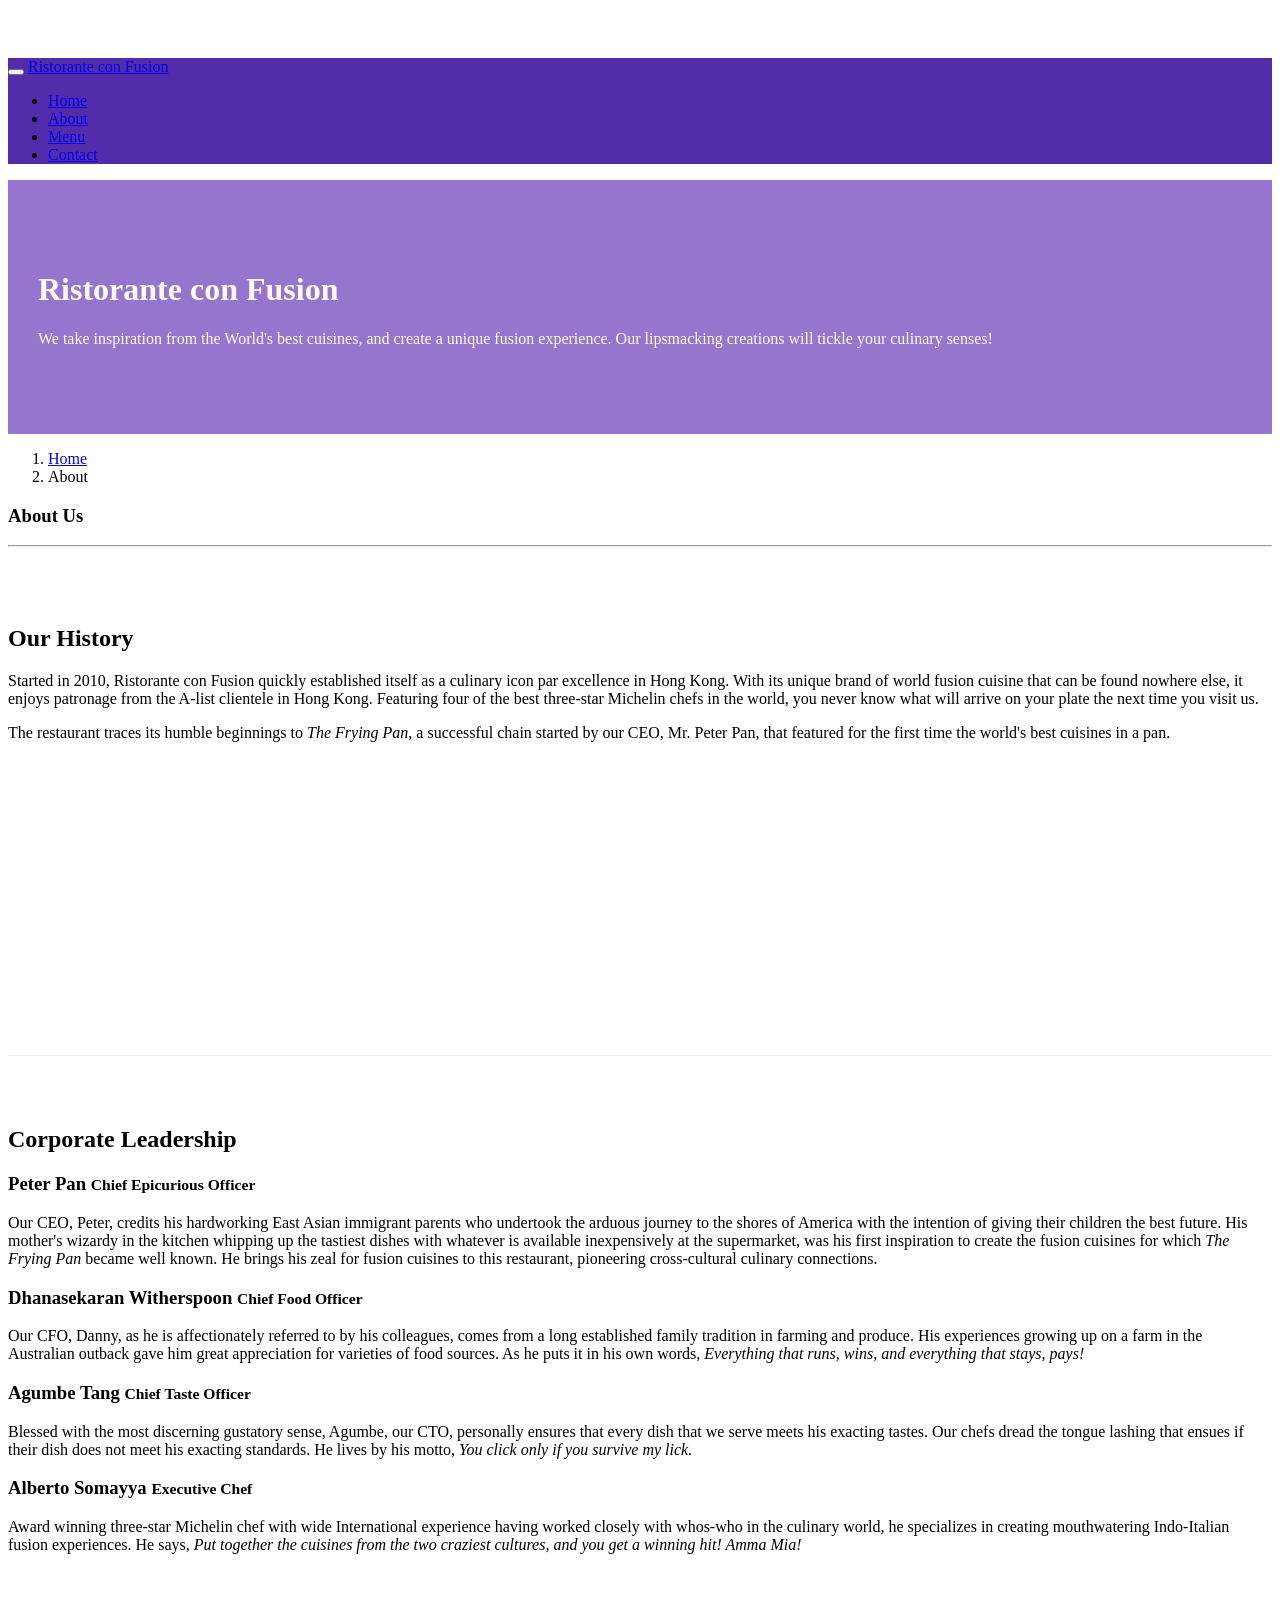
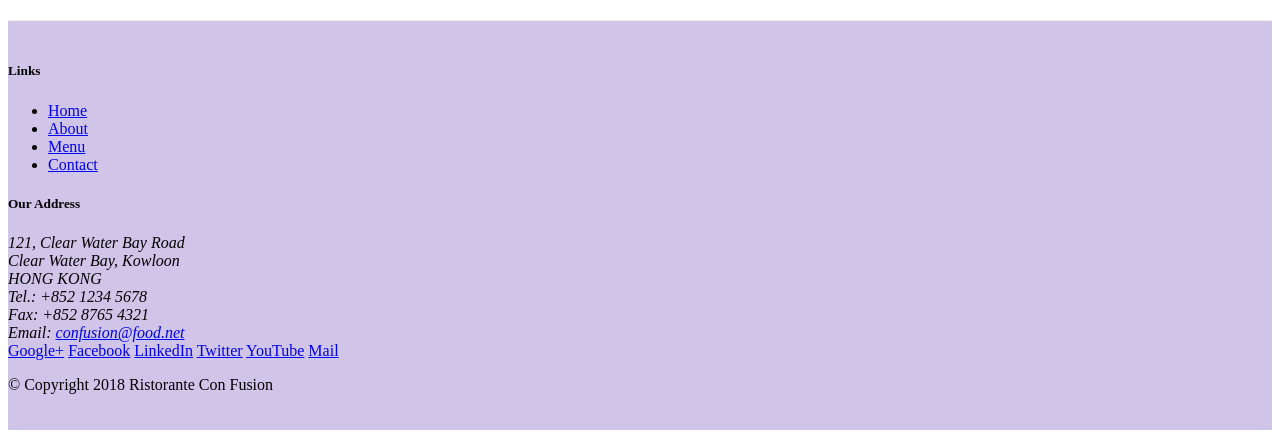
==== aboutus.html @ 4bc70d79 "nav bar and breadcrumbs" ====
<!DOCTYPE html>
<html lang="en">

<head>
    <!-- Required meta tags always come first -->
    <meta charset="utf-8">
    <meta name="viewport" content="width=device-width, initial-scale=1, shrink-to-fit=no">
    <meta http-equiv="x-ua-compatible" content="ie=edge">

    <!-- Bootstrap CSS -->
    <link rel="stylesheet" href="node_modules/bootstrap/dist/css/bootstrap.min.css">
    <link rel="stylesheet" href="node_modules/font-awesome/css/font-awesome.min.css">
    <link rel="stylesheet" href="node_modules/bootstrap-social/bootstrap-social.css">
    <link rel="stylesheet" href ="css/style.css">

    <title>Ristorante Con Fusion: About Us</title>

</head>

<body>
    <nav class="navbar navbar-dark navbar-expand-sm fixed-top">
        <div class="container">
            <button class="navbar-toggler" type="button" data-toggle="collapse" data-target="#Navbar"> 
                <span class="navbar-toggler-icon"></span>
            </button>            
            <a class="navbar-brand mr-auto" href="index.html">Ristorante con Fusion</a>
            <div class="navbar navbar-collapse" id="Navbar">
                <ul class="navbar-nav mr-auto">
                    <li class="navbar-item "> <a class="nav-link" href="index.html">Home</a></li>
                    <li class="navbar-item active"> <a class="nav-link" href="aboutus.html">About</a></li>
                    <li class="navbar-item"> <a class="nav-link" href="#">Menu</a></li>
                    <li class="navbar-item"> <a class="nav-link" href="#">Contact</a></li>
    
                </ul>
            </div> 
        </div>

    </nav>
    <header class="jumbotron">
        <div class="container">
            <div class="row row-header">
                <div class="col-12 col-sm-7">
                    <h1>Ristorante con Fusion</h1>
                    <p>We take inspiration from the World's best cuisines, and create a unique fusion experience. Our lipsmacking creations will tickle your culinary senses!</p>
                </div>
                <div class="col-12 col-sm">
                </div>
            </div>
        </div>
    </header>

    <div class="container">
        <div class="row">
            <ol class="col-12 breadcrumb">
                <li class="breadcrumb-item"> <a href="index.html">Home</a></li>
                <li class="breadcrumb-item active">About</li>

            </ol>
            <div>
               <h3>About Us</h3>
               <hr>
            </div>
        </div>

        <div class="row row-content ">
            <div class="col-sm-6 col-xl-6">
                <h2>Our History</h2>
                <p>Started in 2010, Ristorante con Fusion quickly established itself as a culinary icon par excellence in Hong Kong. With its unique brand of world fusion cuisine that can be found nowhere else, it enjoys patronage from the A-list clientele in Hong Kong.  Featuring four of the best three-star Michelin chefs in the world, you never know what will arrive on your plate the next time you visit us.</p>
                <p>The restaurant traces its humble beginnings to <em>The Frying Pan</em>, a successful chain started by our CEO, Mr. Peter Pan, that featured for the first time the world's best cuisines in a pan.</p>
            </div>
            <div>
            </div>
        </div>


        <div class="row row-content align-items-center">
            <div >
                <h2>Corporate Leadership</h2>
                <h3>Peter Pan <small>Chief Epicurious Officer</small></h3>
                <p class="d-none d-sm-block">Our CEO, Peter, credits his hardworking East Asian immigrant parents who undertook the arduous journey to the shores of America with the intention of giving their children the best future. His mother's wizardy in the kitchen whipping up the tastiest dishes with whatever is available inexpensively at the supermarket, was his first inspiration to create the fusion cuisines for which <em>The Frying Pan</em> became well known. He brings his zeal for fusion cuisines to this restaurant, pioneering cross-cultural culinary connections.</p>
                <h3>Dhanasekaran Witherspoon <small>Chief Food Officer</small></h3>
                <p class="d-none d-sm-block">Our CFO, Danny, as he is affectionately referred to by his colleagues, comes from a long established family tradition in farming and produce. His experiences growing up on a farm in the Australian outback gave him great appreciation for varieties of food sources. As he puts it in his own words, <em>Everything that runs, wins, and everything that stays, pays!</em></p>
                <h3>Agumbe Tang <small>Chief Taste Officer</small></h3>
                <p class="d-none d-sm-block">Blessed with the most discerning gustatory sense, Agumbe, our CTO, personally ensures that every dish that we serve meets his exacting tastes. Our chefs dread the tongue lashing that ensues if their dish does not meet his exacting standards. He lives by his motto, <em>You click only if you survive my lick.</em></p>
                <h3>Alberto Somayya <small>Executive Chef</small></h3>
                <p class="d-none d-sm-block">Award winning three-star Michelin chef with wide International experience having worked closely with whos-who in the culinary world, he specializes in creating mouthwatering Indo-Italian fusion experiences. He says, <em>Put together the cuisines from the two craziest cultures, and you get a winning hit! Amma Mia!</em></p>
            </div>
       </div>
      
    </div>

    <footer class="footer">
        <div class="container">
            <div class="row">             
                <div class="col-4 offset-1 col-sm-2">
                    <h5>Links</h5>
                    <ul class="list-unstyled">
                        <li><a href="index.html">Home</a></li>
                        <li><a href="#">About</a></li>
                        <li><a href="#">Menu</a></li>
                        <li><a href="#">Contact</a></li>
                    </ul>
                </div>
                <div class="col-7 col-sm-5">
                    <h5>Our Address</h5>
                    <address>
		              121, Clear Water Bay Road<br>
		              Clear Water Bay, Kowloon<br>
		              HONG KONG<br>
		              Tel.: +852 1234 5678<br>
		              Fax: +852 8765 4321<br>
		              Email: <a href="mailto:confusion@food.net">confusion@food.net</a>
		           </address>
                </div>
                <div class="col-12 col-sm-4 align-self-center">
                    <div class="text-center">
                        <a href="http://google.com/+">Google+</a>
                        <a href="http://www.facebook.com/profile.php?id=">Facebook</a>
                        <a href="http://www.linkedin.com/in/">LinkedIn</a>
                        <a href="http://twitter.com/">Twitter</a>
                        <a href="http://youtube.com/">YouTube</a>
                        <a href="mailto:">Mail</a>
                    </div>
                </div>
           </div>
           <div class="row justify-content-center">             
                <div class="col-auto">
                    <p>© Copyright 2018 Ristorante Con Fusion</p>
                </div>
           </div>
        </div>
    </footer>
     <!-- jQuery first, then Popper.js, then Bootstrap JS. -->
     <script src="node_modules/jquery/dist/jquery.slim.min.js"></script>
     <script src="node_modules/popper.js/dist/umd/popper.min.js"></script>
     <script src="node_modules/bootstrap/dist/js/bootstrap.min.js"></script>
    
</body>

</html>
---- css/style.css ----
.row-header
{
    margin: 0px auto;
    padding: 0px auto;
}

.row-content
{
    margin: 0px auto;
    padding: 50px 0px 50px 0px;
    border-bottom: 1px ridge;
    min-height: 400px;
}

.footer
{
    background-color: #D1C4E9;
    margin: 0px auto;
    padding: 20px 0px 20px 0px;
}

.jumbotron
{
    padding: 70px 30px 70px 30px;
    margin: 0px auto;
    background: #9575CD;
    color: floralwhite;
}

.address
{
    font-size: 80%;
    margin: 0px;
    color: #0f0f0f;
}

body
{
    padding: 50px 0px 0px 0px;
    z-index: 0;
}

.navbar-dark
{
    background-color: #512DAB;
}
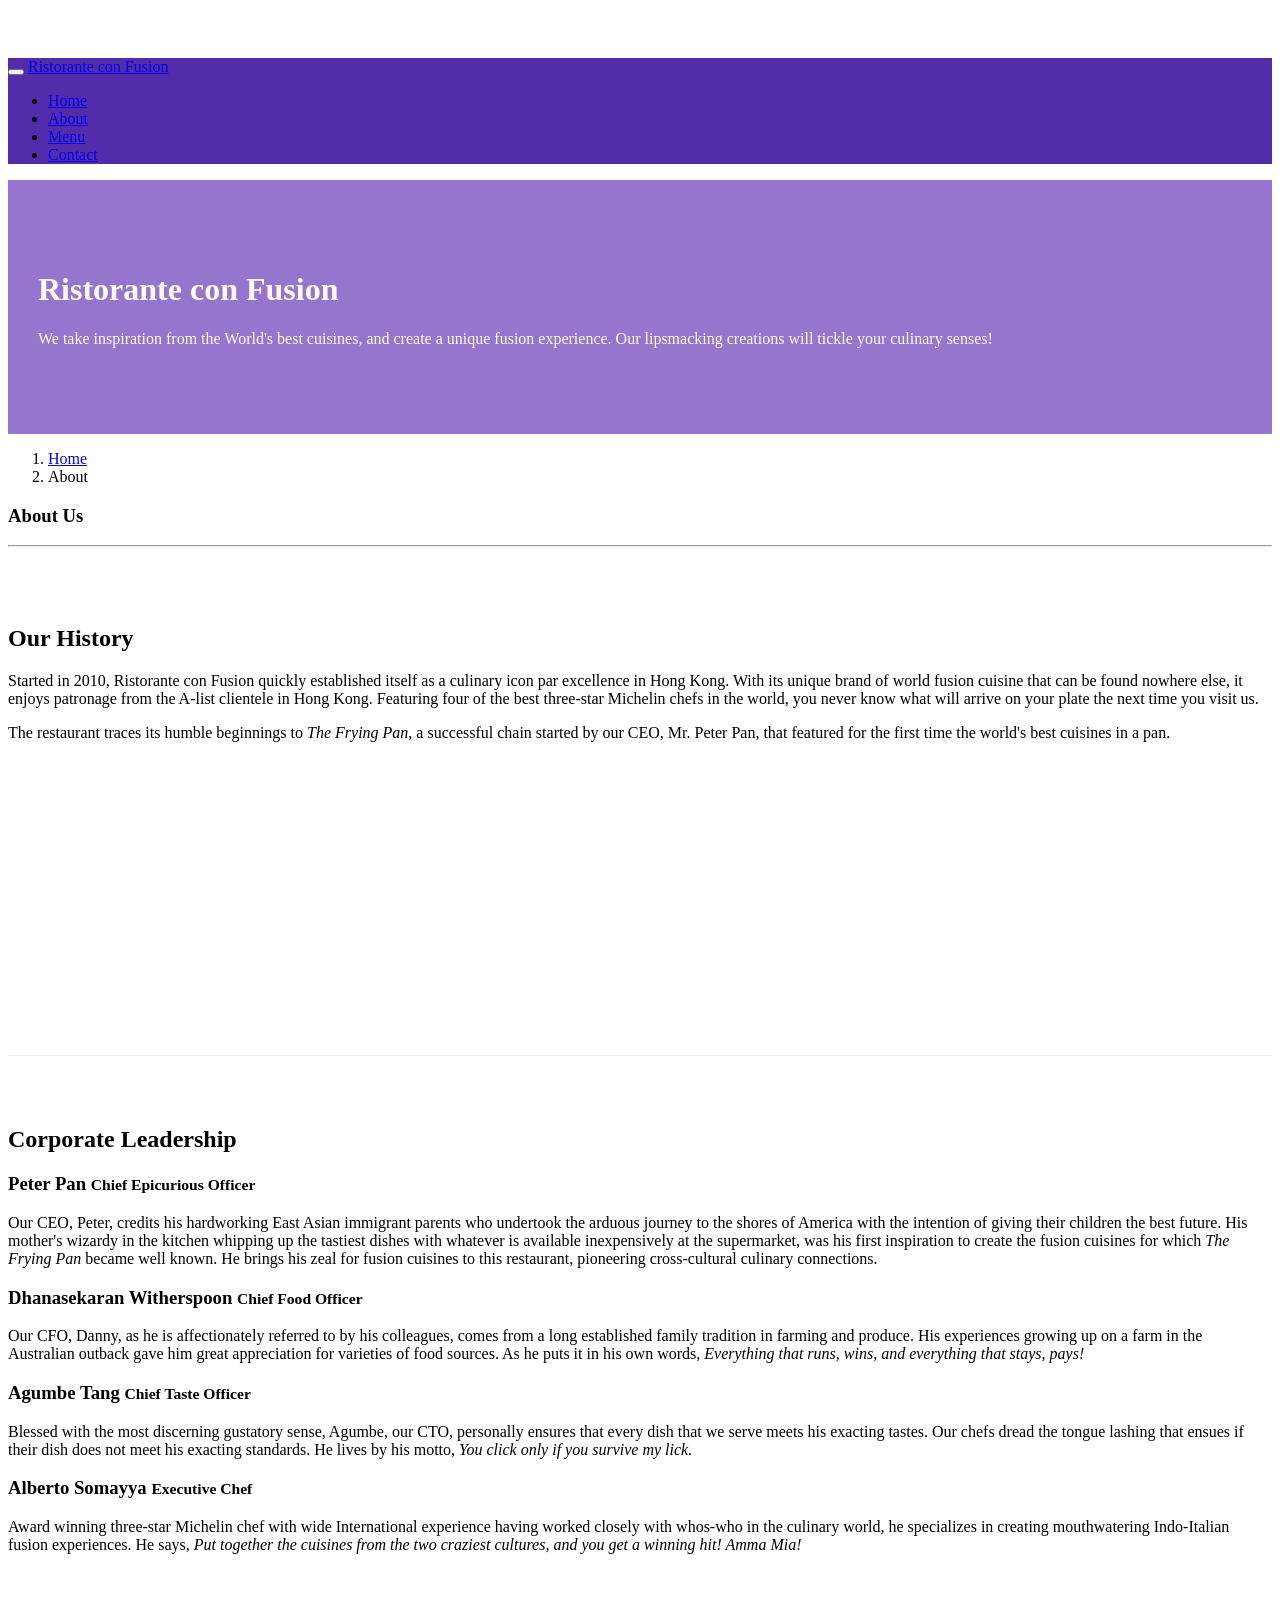
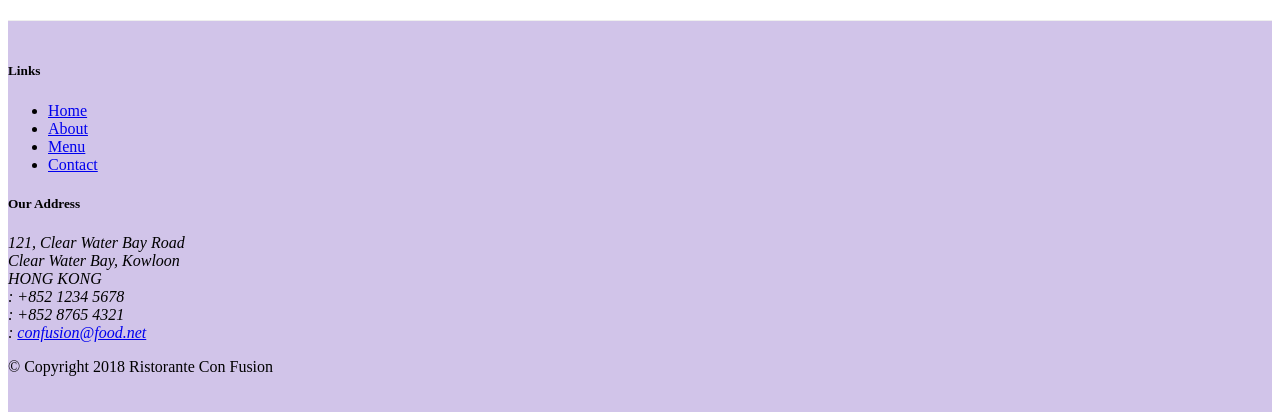
==== commit 4023c57a: "icon fonts" ====
--- a/aboutus.html
+++ b/aboutus.html
@@ -26,10 +26,10 @@
             <a class="navbar-brand mr-auto" href="index.html">Ristorante con Fusion</a>
             <div class="navbar navbar-collapse" id="Navbar">
                 <ul class="navbar-nav mr-auto">
-                    <li class="navbar-item "> <a class="nav-link" href="index.html">Home</a></li>
-                    <li class="navbar-item active"> <a class="nav-link" href="aboutus.html">About</a></li>
-                    <li class="navbar-item"> <a class="nav-link" href="#">Menu</a></li>
-                    <li class="navbar-item"> <a class="nav-link" href="#">Contact</a></li>
+                    <li class="navbar-item "> <a class="nav-link" href="index.html"> <span class="fa fa-home fa-lg"></span> Home</a></li>
+                    <li class="navbar-item active"> <a class="nav-link" href="aboutus.html"> <span class="fa fa-info fa-lg"></span> About</a></li>
+                    <li class="navbar-item"> <a class="nav-link" href="#"> <span class="fa fa-list fa-lg"></span> Menu</a></li>
+                    <li class="navbar-item"> <a class="nav-link" href="#"> <span class="fa fa-address-card fa-lg"></span> Contact</a></li>
     
                 </ul>
             </div> 
@@ -107,19 +107,19 @@
 		              121, Clear Water Bay Road<br>
 		              Clear Water Bay, Kowloon<br>
 		              HONG KONG<br>
-		              Tel.: +852 1234 5678<br>
-		              Fax: +852 8765 4321<br>
-		              Email: <a href="mailto:confusion@food.net">confusion@food.net</a>
+		              <i class="fa fa-phone fa-lg"></i>: +852 1234 5678<br>
+		              <i class="fa fa-fax fa-lg"></i>: +852 8765 4321<br>
+		              <i class="fa fa-envelope fa-lg"></i>: <a href="mailto:confusion@food.net">confusion@food.net</a>
 		           </address>
                 </div>
                 <div class="col-12 col-sm-4 align-self-center">
                     <div class="text-center">
-                        <a href="http://google.com/+">Google+</a>
-                        <a href="http://www.facebook.com/profile.php?id=">Facebook</a>
-                        <a href="http://www.linkedin.com/in/">LinkedIn</a>
-                        <a href="http://twitter.com/">Twitter</a>
-                        <a href="http://youtube.com/">YouTube</a>
-                        <a href="mailto:">Mail</a>
+                        <a class="btn btn-social-icon btn-google" href="http://google.com/+"><i class="fa fa-google-plus fa-lg"></i></a>
+                        <a class="btn btn-social-icon btn-facebook" href="http://www.facebook.com/profile.php?id="><i class="fa fa-facebook fa-lg"></i></a>
+                        <a class="btn btn-social-icon btn-linkedin" href="http://www.linkedin.com/in/"><i class="fa fa-linkedin fa-lg"></i></a>
+                        <a class="btn btn-social-icon btn-twitter" href="http://twitter.com/"><i class="fa fa-twitter fa-lg"></i></a>
+                        <a class="btn btn-social-icon btn-google" href="http://youtube.com/"><i class="fa fa-youtube fa-lg"></i></a>
+                        <a class="btn btn-social-icon" href="mailto:"><i class="fa fa-envelope fa-lg"></i></a>
                     </div>
                 </div>
            </div>
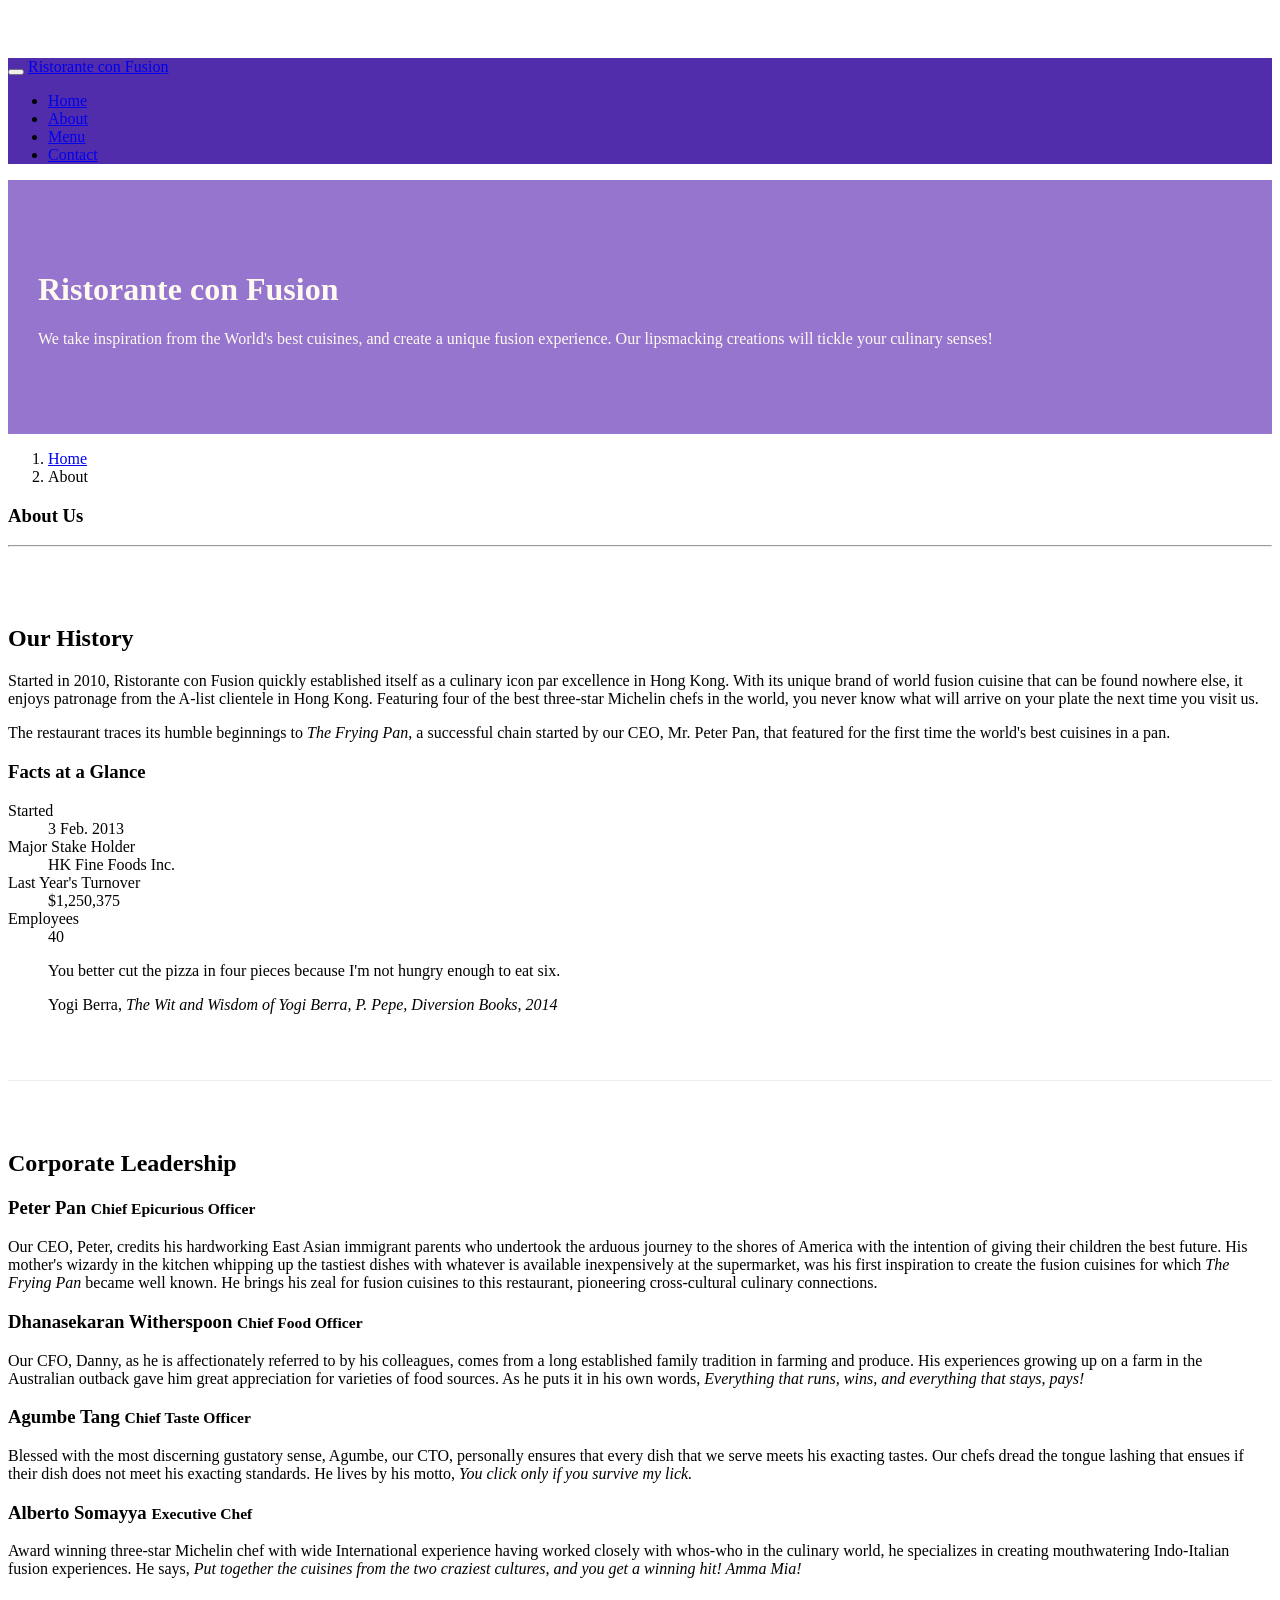
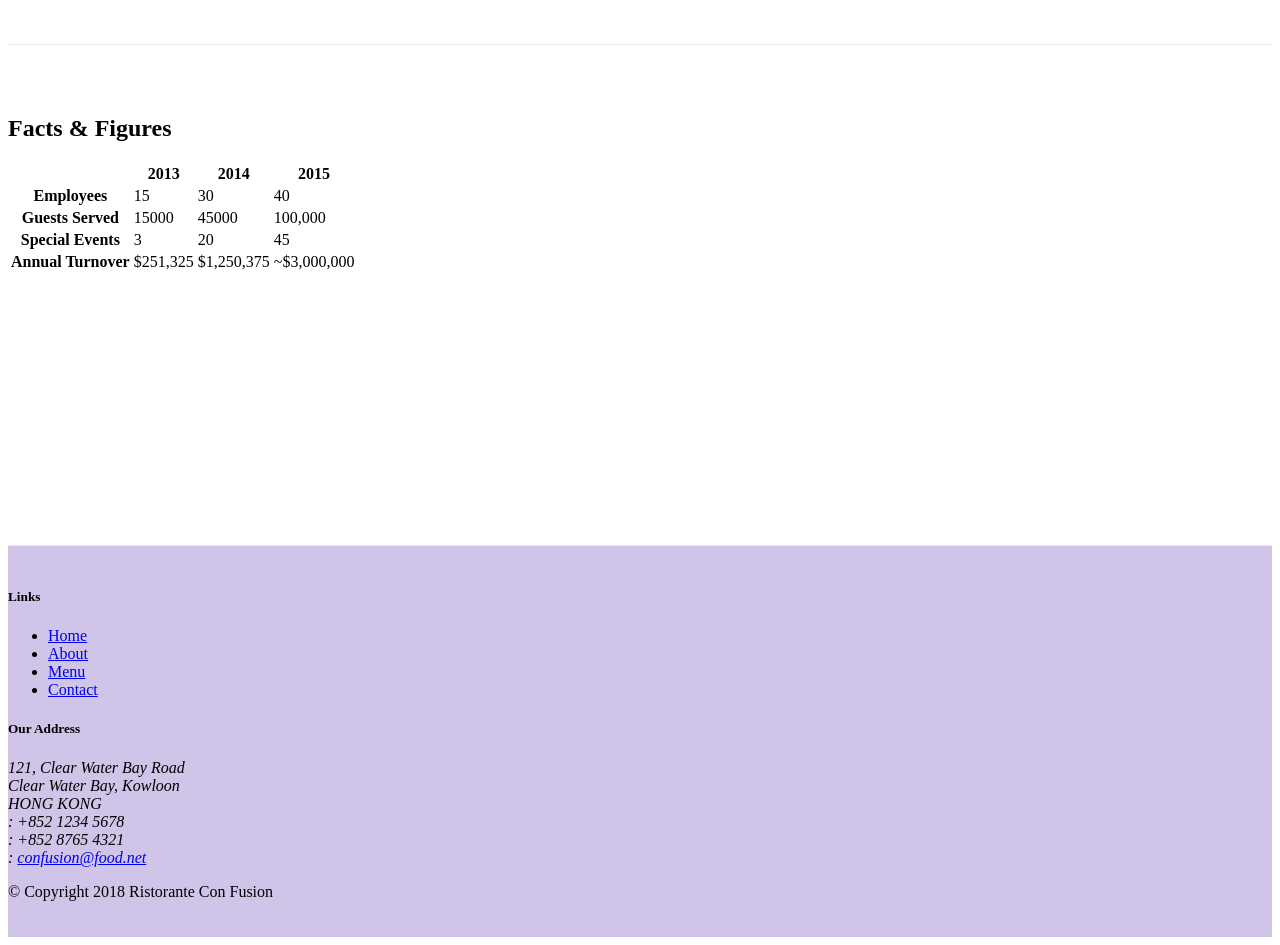
==== commit 0b0b7305: "Table and Cards" ====
--- a/aboutus.html
+++ b/aboutus.html
@@ -29,7 +29,7 @@
                     <li class="navbar-item "> <a class="nav-link" href="index.html"> <span class="fa fa-home fa-lg"></span> Home</a></li>
                     <li class="navbar-item active"> <a class="nav-link" href="aboutus.html"> <span class="fa fa-info fa-lg"></span> About</a></li>
                     <li class="navbar-item"> <a class="nav-link" href="#"> <span class="fa fa-list fa-lg"></span> Menu</a></li>
-                    <li class="navbar-item"> <a class="nav-link" href="#"> <span class="fa fa-address-card fa-lg"></span> Contact</a></li>
+                    <li class="navbar-item"> <a class="nav-link" href="contactus.html"> <span class="fa fa-address-card fa-lg"></span> Contact</a></li>
     
                 </ul>
             </div> 
@@ -68,7 +68,36 @@
                 <p>Started in 2010, Ristorante con Fusion quickly established itself as a culinary icon par excellence in Hong Kong. With its unique brand of world fusion cuisine that can be found nowhere else, it enjoys patronage from the A-list clientele in Hong Kong.  Featuring four of the best three-star Michelin chefs in the world, you never know what will arrive on your plate the next time you visit us.</p>
                 <p>The restaurant traces its humble beginnings to <em>The Frying Pan</em>, a successful chain started by our CEO, Mr. Peter Pan, that featured for the first time the world's best cuisines in a pan.</p>
             </div>
-            <div>
+            <div class="col-sm">
+                <div class="card">
+                    <h3 class="card-header bg-primary text-white">Facts at a Glance</h3>
+                    <div class="card-body">
+                        <dl class="row">
+                            <dt class="col-6">
+                                Started
+                            </dt>
+                            <dd class="col-6">3 Feb. 2013 </dd>
+                            <dt class="col-6">Major Stake Holder</dt>
+                            <dd class="col-6">HK Fine Foods Inc.</dd>
+                            <dt class="col-6">Last Year's Turnover</dt>
+                            <dd class="col-6">$1,250,375</dd>
+                            <dt class="col-6">Employees</dt>
+                            <dd class="col-6">40</dd>
+                        </dl>
+                    </div>
+                </div>
+            </div>
+            <div class="col-12">
+                <div class="card card-body bg-light">
+                    <blockquote class="blockquote">
+                        <p class="mb-0">You better cut the pizza in four pieces because
+                            I'm not hungry enough to eat six.</p>
+                        <footer class="blockquote-footer">Yogi Berra,
+                            <cite title="Source Title">The Wit and Wisdom of Yogi Berra,
+                            P. Pepe, Diversion Books, 2014</cite>
+                        </footer>
+                    </blockquote>
+                </div>
             </div>
         </div>
 
@@ -86,7 +115,53 @@
                 <p class="d-none d-sm-block">Award winning three-star Michelin chef with wide International experience having worked closely with whos-who in the culinary world, he specializes in creating mouthwatering Indo-Italian fusion experiences. He says, <em>Put together the cuisines from the two craziest cultures, and you get a winning hit! Amma Mia!</em></p>
             </div>
        </div>
-      
+      <div class="row row-content">
+          <div class="col-12 col-sm-9">
+              <h2>Facts &amp; Figures</h2>
+              <div class="table-responsive">
+                <table class="table table-striped">
+                    <thead class="thead-dark">
+                        <tr>
+                            <th>&nbsp;</th>
+                            <th>2013</th>
+                            <th>2014</th>
+                            <th>2015</th>
+                        </tr>
+                    </thead>
+                    <tbody>
+                        <tr>
+                            <th>Employees</th>
+                            <td>15</td>
+                            <td>30</td>
+                            <td>40</td>
+                        </tr>
+                        <tr>
+                            <th>Guests Served</th>
+                            <td>15000</td>
+                            <td>45000</td>
+                            <td>100,000</td>
+                        </tr>
+                        <tr>
+                            <th>Special Events</th>
+                            <td>3</td>
+                            <td>20</td>
+                            <td>45</td>
+                        </tr>
+                        <tr>
+                            <th>Annual Turnover</th>
+                            <td>$251,325</td>
+                            <td>$1,250,375</td>
+                            <td>~$3,000,000</td>
+                        </tr>
+                    </tbody>
+                </table>
+            </div>
+          </div>
+          <div class="col-12 col-sm-3">
+
+          </div>
+
+      </div>
     </div>
 
     <footer class="footer">
@@ -98,7 +173,7 @@
                         <li><a href="index.html">Home</a></li>
                         <li><a href="#">About</a></li>
                         <li><a href="#">Menu</a></li>
-                        <li><a href="#">Contact</a></li>
+                        <li><a href="contactus.html">Contact</a></li>
                     </ul>
                 </div>
                 <div class="col-7 col-sm-5">
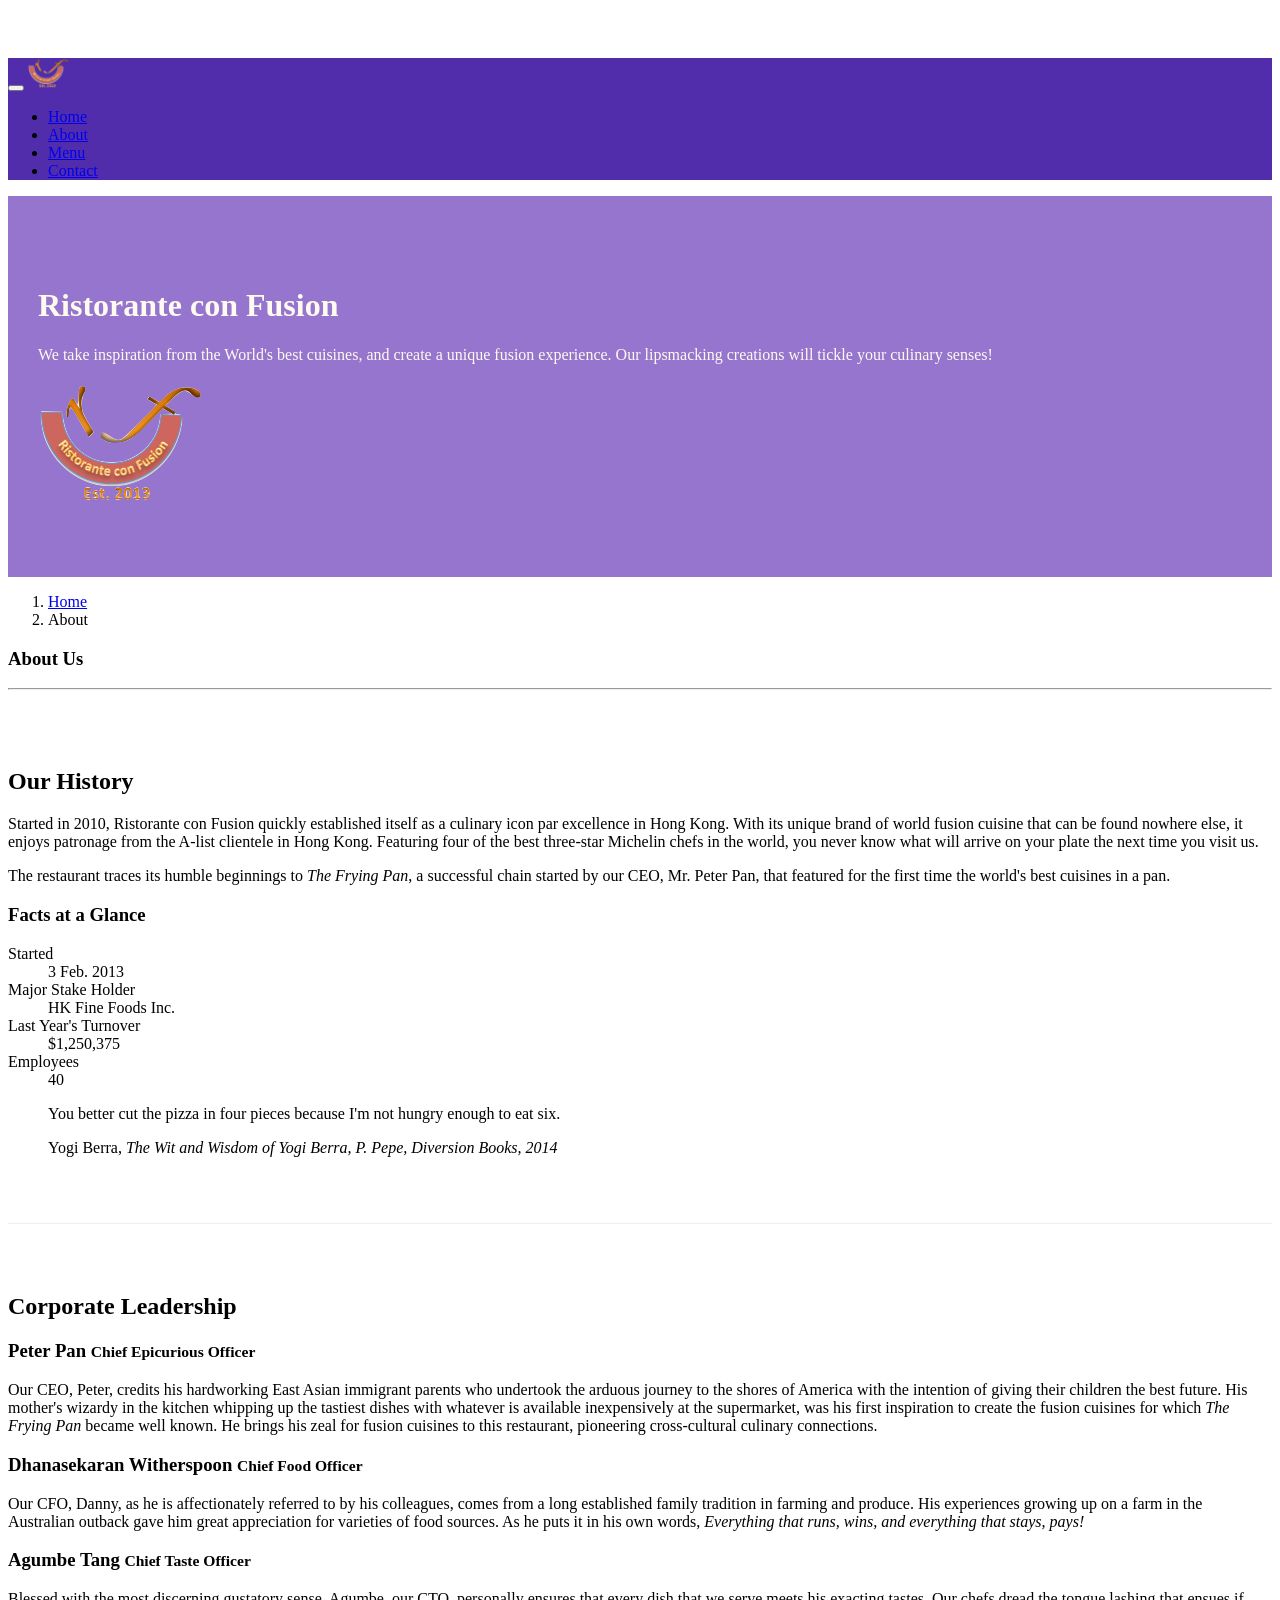
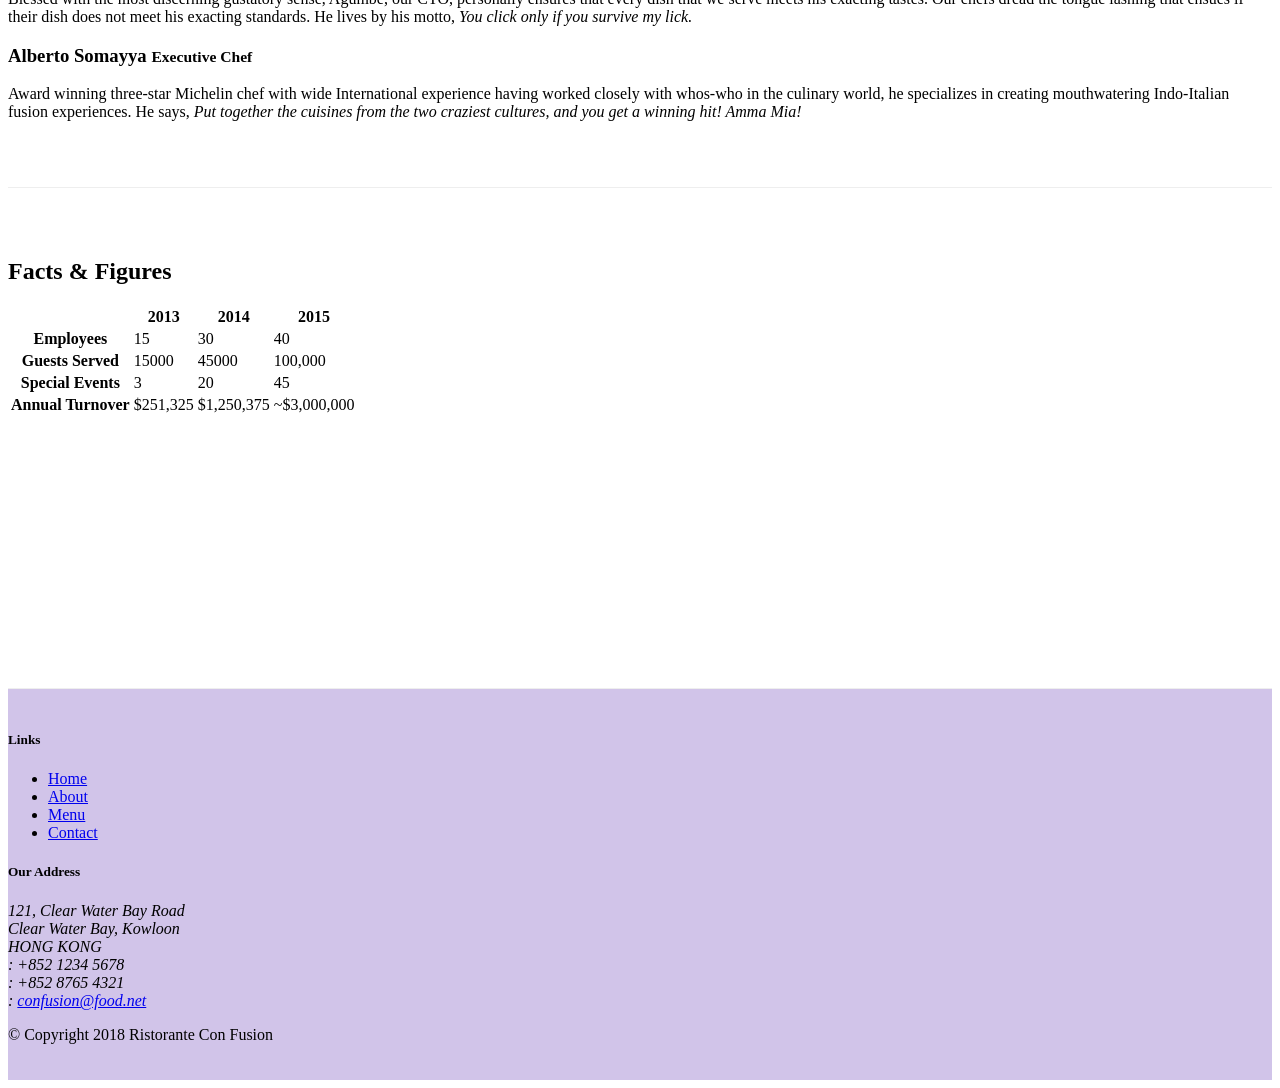
==== commit ef49683e: "Images and Media" ====
--- a/aboutus.html
+++ b/aboutus.html
@@ -23,7 +23,7 @@
             <button class="navbar-toggler" type="button" data-toggle="collapse" data-target="#Navbar"> 
                 <span class="navbar-toggler-icon"></span>
             </button>            
-            <a class="navbar-brand mr-auto" href="index.html">Ristorante con Fusion</a>
+            <a class="navbar-brand mr-auto" href="index.html"><img src="img/logo.png" height="30" width="41"></a>
             <div class="navbar navbar-collapse" id="Navbar">
                 <ul class="navbar-nav mr-auto">
                     <li class="navbar-item "> <a class="nav-link" href="index.html"> <span class="fa fa-home fa-lg"></span> Home</a></li>
@@ -43,7 +43,8 @@
                     <h1>Ristorante con Fusion</h1>
                     <p>We take inspiration from the World's best cuisines, and create a unique fusion experience. Our lipsmacking creations will tickle your culinary senses!</p>
                 </div>
-                <div class="col-12 col-sm">
+                <div class ="col-12 col-sm align-self-center">
+                    <img src="img/logo.png" class="img-fluid" alt="logo-restaurant">
                 </div>
             </div>
         </div>
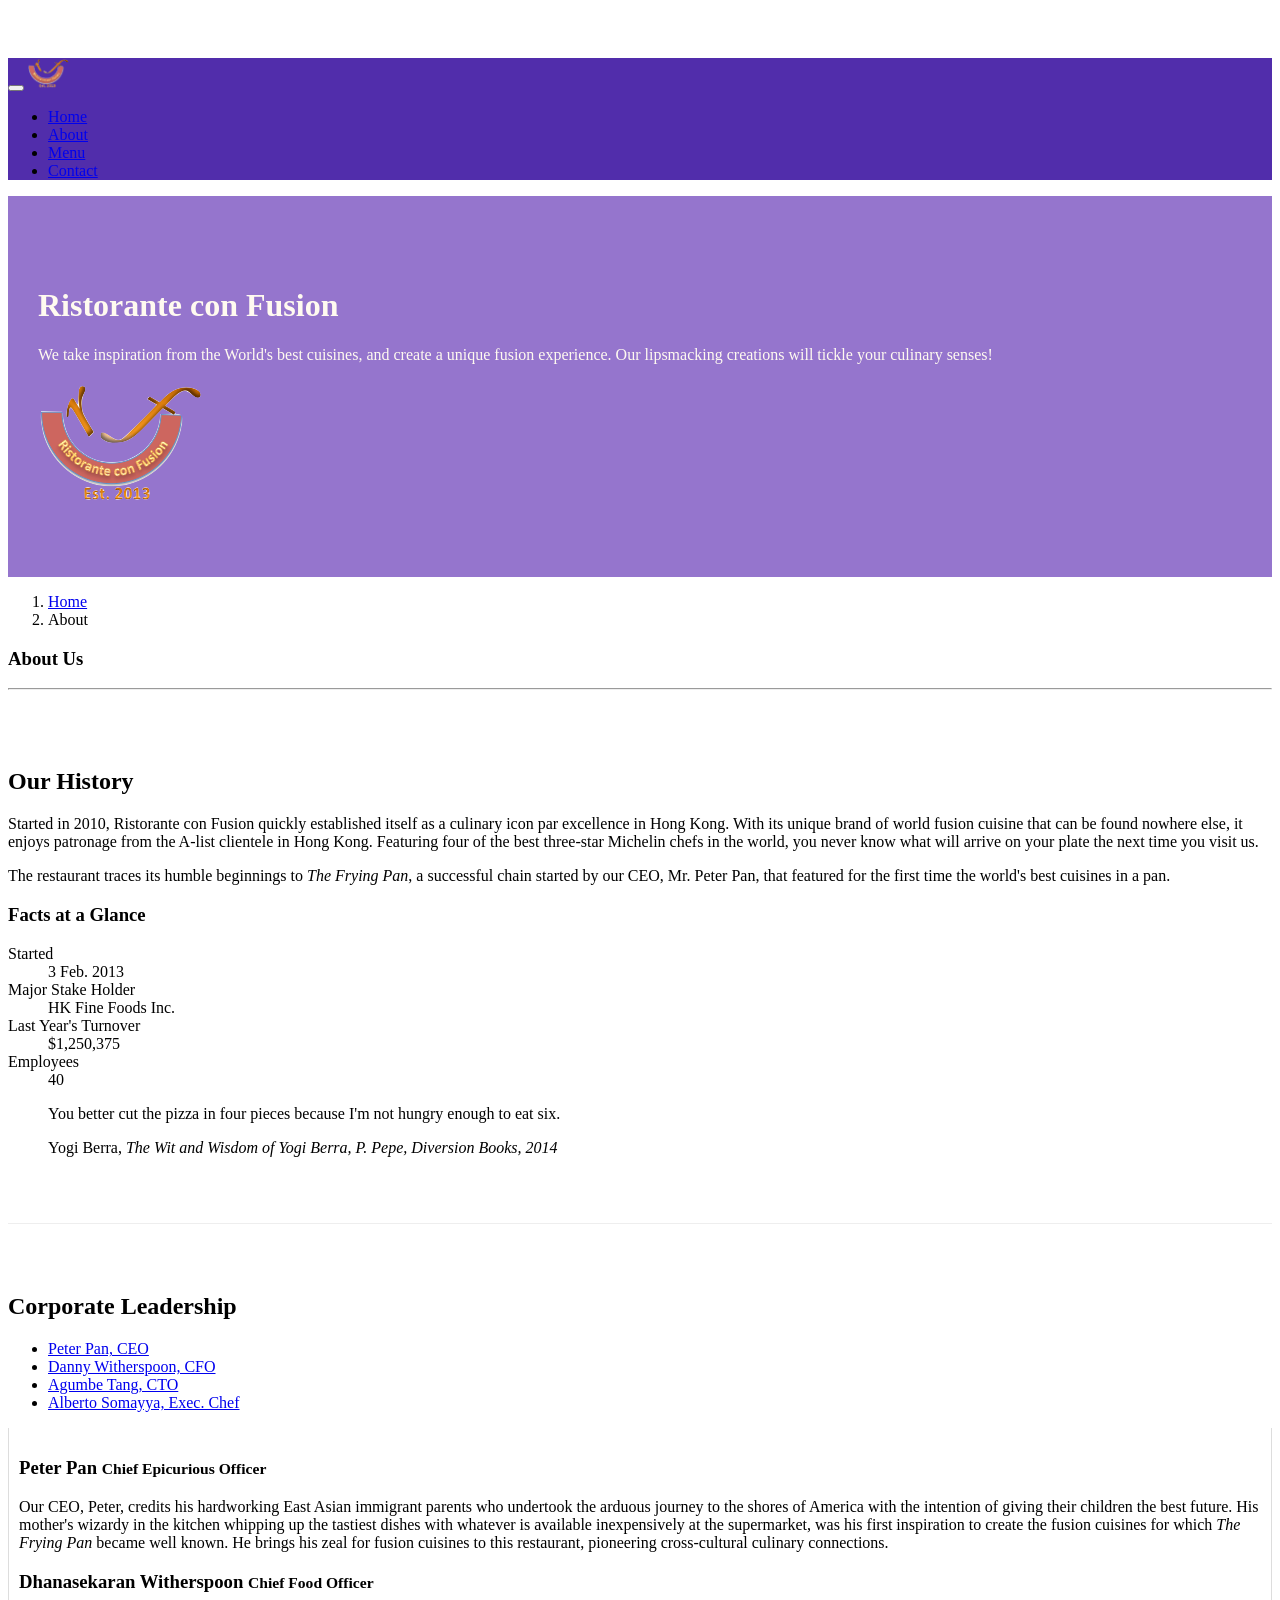
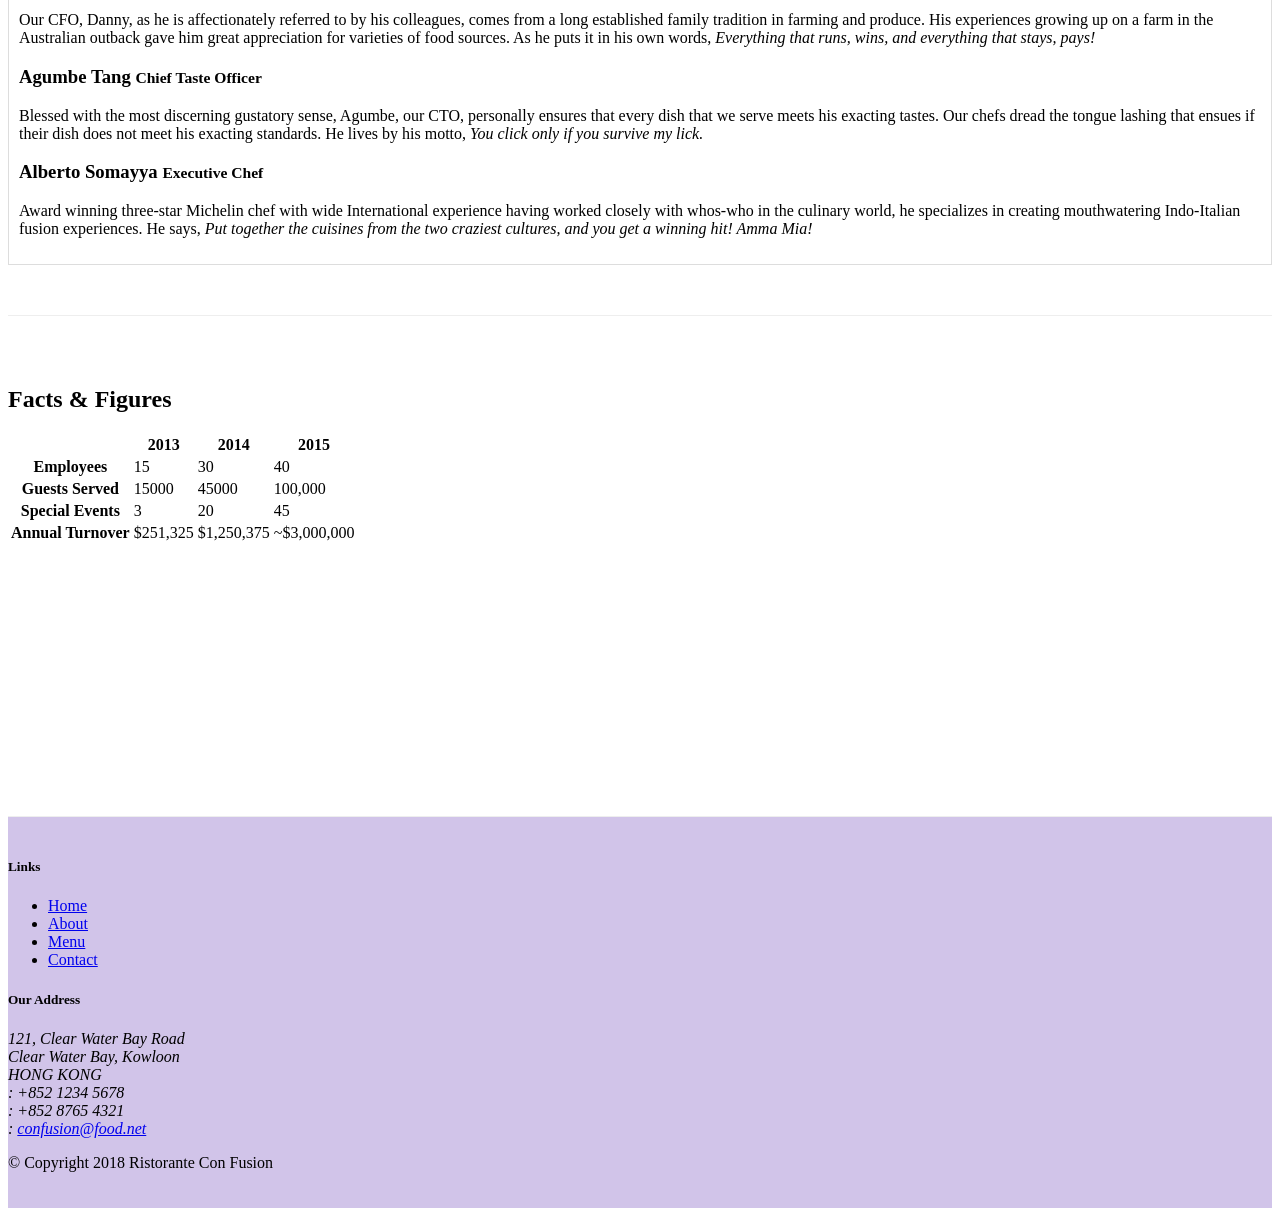
==== commit 8cec9a97: "Tabs" ====
--- a/aboutus.html
+++ b/aboutus.html
@@ -106,14 +106,45 @@
         <div class="row row-content align-items-center">
             <div >
                 <h2>Corporate Leadership</h2>
-                <h3>Peter Pan <small>Chief Epicurious Officer</small></h3>
-                <p class="d-none d-sm-block">Our CEO, Peter, credits his hardworking East Asian immigrant parents who undertook the arduous journey to the shores of America with the intention of giving their children the best future. His mother's wizardy in the kitchen whipping up the tastiest dishes with whatever is available inexpensively at the supermarket, was his first inspiration to create the fusion cuisines for which <em>The Frying Pan</em> became well known. He brings his zeal for fusion cuisines to this restaurant, pioneering cross-cultural culinary connections.</p>
-                <h3>Dhanasekaran Witherspoon <small>Chief Food Officer</small></h3>
-                <p class="d-none d-sm-block">Our CFO, Danny, as he is affectionately referred to by his colleagues, comes from a long established family tradition in farming and produce. His experiences growing up on a farm in the Australian outback gave him great appreciation for varieties of food sources. As he puts it in his own words, <em>Everything that runs, wins, and everything that stays, pays!</em></p>
-                <h3>Agumbe Tang <small>Chief Taste Officer</small></h3>
-                <p class="d-none d-sm-block">Blessed with the most discerning gustatory sense, Agumbe, our CTO, personally ensures that every dish that we serve meets his exacting tastes. Our chefs dread the tongue lashing that ensues if their dish does not meet his exacting standards. He lives by his motto, <em>You click only if you survive my lick.</em></p>
-                <h3>Alberto Somayya <small>Executive Chef</small></h3>
-                <p class="d-none d-sm-block">Award winning three-star Michelin chef with wide International experience having worked closely with whos-who in the culinary world, he specializes in creating mouthwatering Indo-Italian fusion experiences. He says, <em>Put together the cuisines from the two craziest cultures, and you get a winning hit! Amma Mia!</em></p>
+                <ul class="nav nav-tabs">
+                    <li class="nav-item">
+                        <a href="#peter" class="nav-link active" role="tab" data-toggle="tab"> Peter Pan, CEO</a>
+                    </li>
+                    <li class="nav-item">
+                        <a class="nav-link" href="#danny" role="tab"
+                          data-toggle="tab">Danny Witherspoon, CFO</a>
+                      </li>
+                      <li class="nav-item">
+                        <a class="nav-link" href="#agumbe"role="tab"
+                          data-toggle="tab">Agumbe Tang, CTO</a>
+                      </li>
+                      <li class="nav-item">
+                        <a class="nav-link" href="#alberto" role="tab"
+                          data-toggle="tab">Alberto Somayya, Exec. Chef</a>
+                      </li>
+                </ul>
+                <div class="tab-content">
+                    <div role="tabpanel" class="tab-pane fade show active" id="peter">
+                        <h3>Peter Pan <small>Chief Epicurious Officer</small></h3>
+                        <p class="d-none d-sm-block">Our CEO, Peter, credits his hardworking East Asian immigrant parents who undertook the arduous journey to the shores of America with the intention of giving their children the best future. His mother's wizardy in the kitchen whipping up the tastiest dishes with whatever is available inexpensively at the supermarket, was his first inspiration to create the fusion cuisines for which <em>The Frying Pan</em> became well known. He brings his zeal for fusion cuisines to this restaurant, pioneering cross-cultural culinary connections.</p>
+                    </div>
+
+                    <div role="tabpanel" class="tab-pane fade" id=danny>
+                        <h3>Dhanasekaran Witherspoon <small>Chief Food Officer</small></h3>
+                    <p class="d-none d-sm-block">Our CFO, Danny, as he is affectionately referred to by his colleagues, comes from a long established family tradition in farming and produce. His experiences growing up on a farm in the Australian outback gave him great appreciation for varieties of food sources. As he puts it in his own words, <em>Everything that runs, wins, and everything that stays, pays!</em></p>
+                    </div>  
+                    <div role="tabpanel" class="tab-pane fade" id="agumbe">
+                        <h3>Agumbe Tang <small>Chief Taste Officer</small></h3>
+                        <p class="d-none d-sm-block">Blessed with the most discerning gustatory sense, Agumbe, our CTO, personally ensures that every dish that we serve meets his exacting tastes. Our chefs dread the tongue lashing that ensues if their dish does not meet his exacting standards. He lives by his motto, <em>You click only if you survive my lick.</em></p>    
+                    </div>              
+                    <div role="tabpanel" class="tab-pane fade" id="alberto"> 
+                        <h3>Alberto Somayya <small>Executive Chef</small></h3>
+                    <p class="d-none d-sm-block">Award winning three-star Michelin chef with wide International experience having worked closely with whos-who in the culinary world, he specializes in creating mouthwatering Indo-Italian fusion experiences. He says, <em>Put together the cuisines from the two craziest cultures, and you get a winning hit! Amma Mia!</em></p>
+                    </div>                                        
+                                       
+                        
+                </div>
+
             </div>
        </div>
       <div class="row row-content">
--- a/css/style.css
+++ b/css/style.css
@@ -43,4 +43,10 @@
 .navbar-dark
 {
     background-color: #512DAB;
+}
+.tab-content {
+    border-left: 1px solid #ddd;
+    border-right: 1px solid #ddd;
+    border-bottom: 1px solid #ddd;
+    padding: 10px;
 }
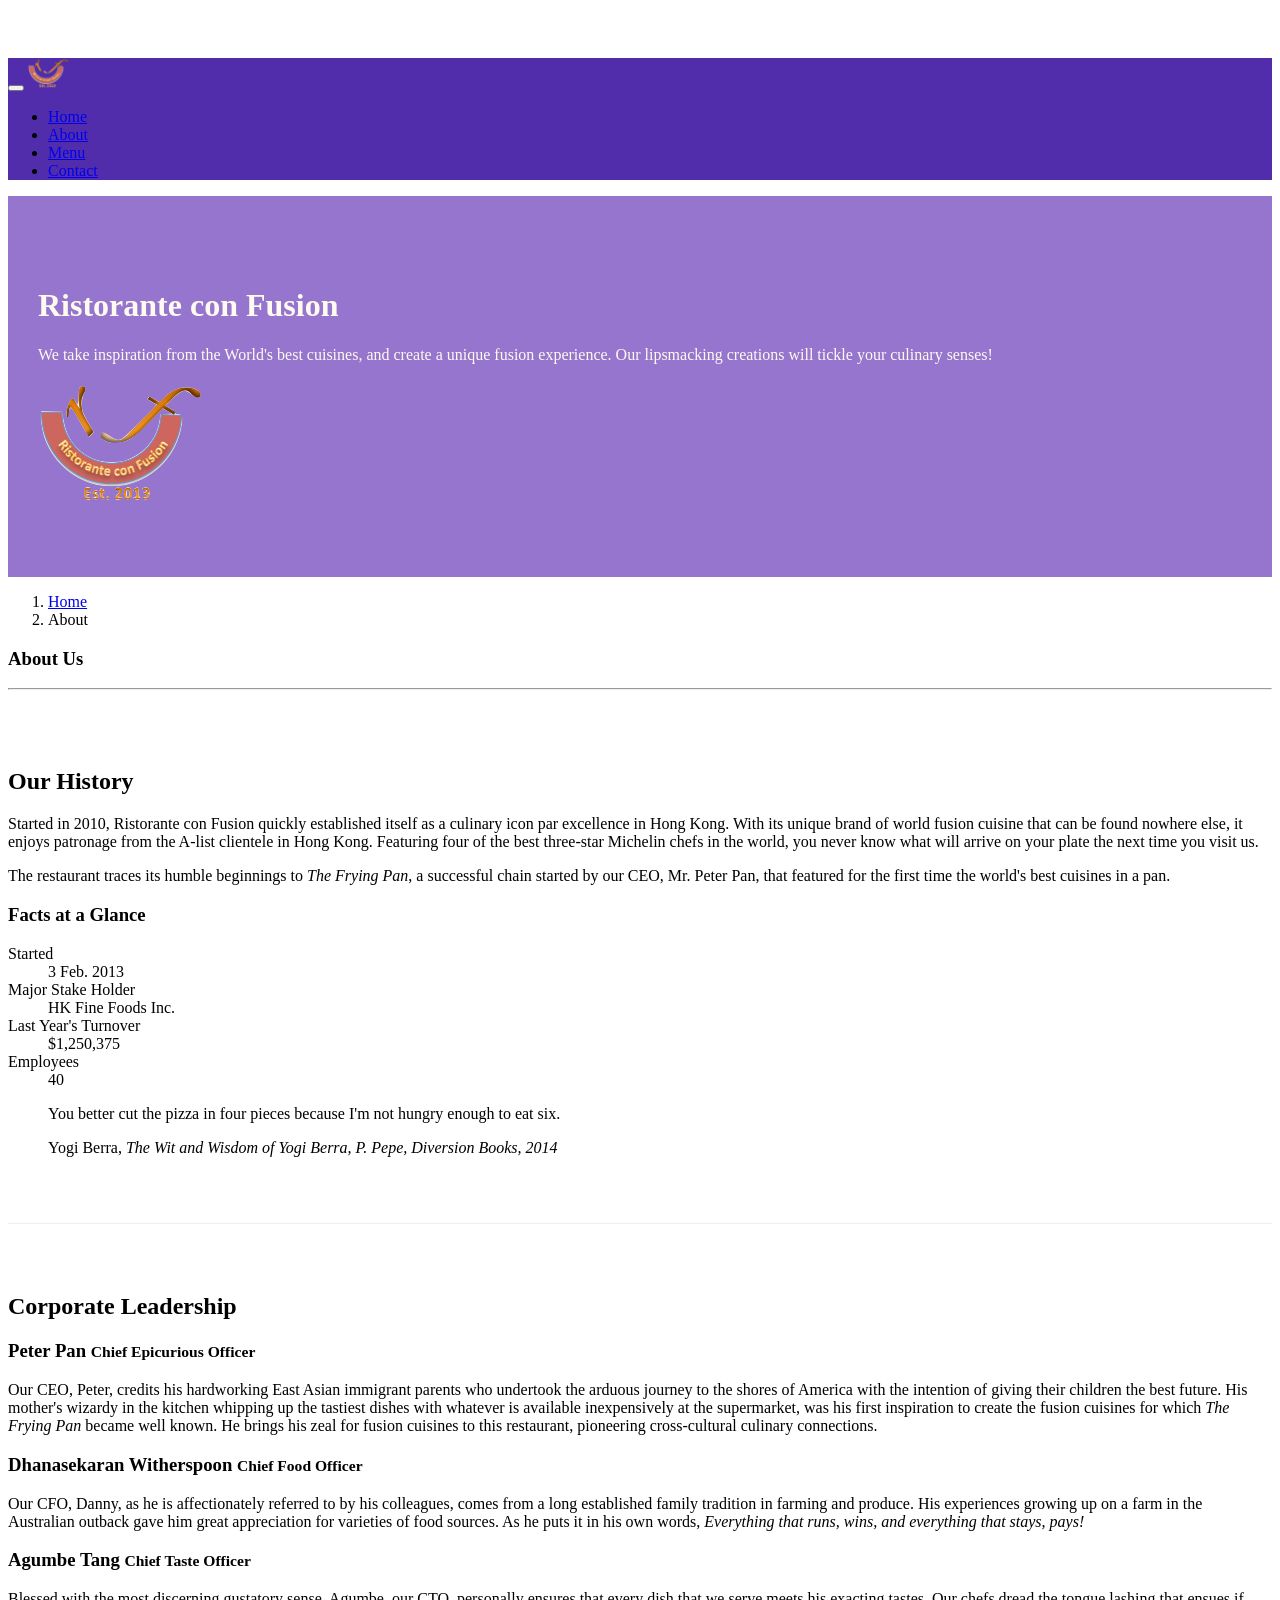
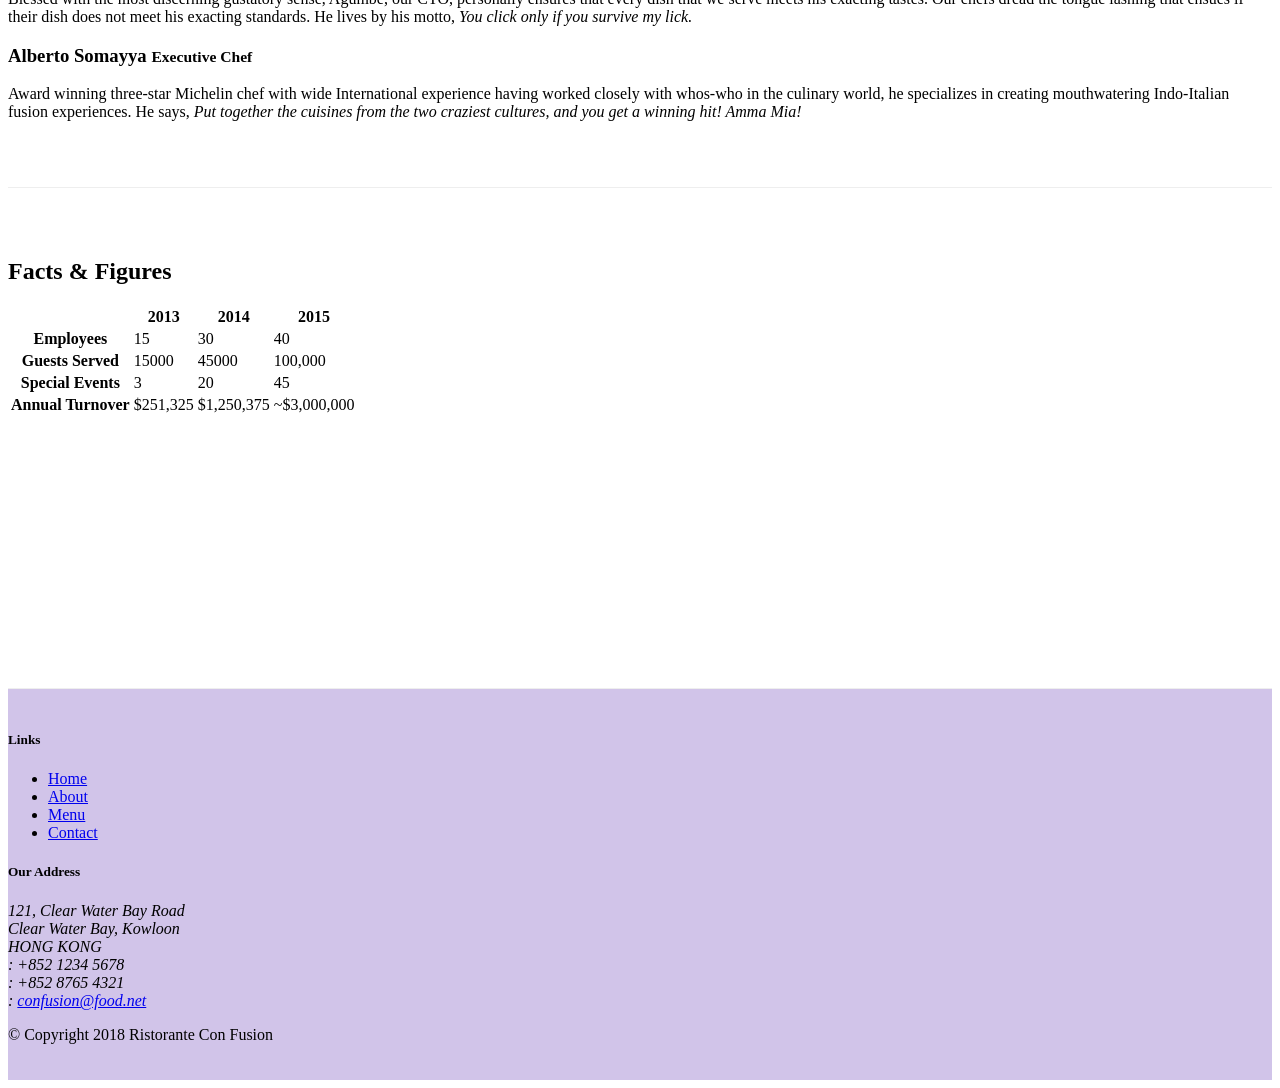
==== commit cc4dc068: "Accordian" ====
--- a/aboutus.html
+++ b/aboutus.html
@@ -106,45 +106,67 @@
         <div class="row row-content align-items-center">
             <div >
                 <h2>Corporate Leadership</h2>
-                <ul class="nav nav-tabs">
-                    <li class="nav-item">
-                        <a href="#peter" class="nav-link active" role="tab" data-toggle="tab"> Peter Pan, CEO</a>
-                    </li>
-                    <li class="nav-item">
-                        <a class="nav-link" href="#danny" role="tab"
-                          data-toggle="tab">Danny Witherspoon, CFO</a>
-                      </li>
-                      <li class="nav-item">
-                        <a class="nav-link" href="#agumbe"role="tab"
-                          data-toggle="tab">Agumbe Tang, CTO</a>
-                      </li>
-                      <li class="nav-item">
-                        <a class="nav-link" href="#alberto" role="tab"
-                          data-toggle="tab">Alberto Somayya, Exec. Chef</a>
-                      </li>
-                </ul>
-                <div class="tab-content">
-                    <div role="tabpanel" class="tab-pane fade show active" id="peter">
-                        <h3>Peter Pan <small>Chief Epicurious Officer</small></h3>
-                        <p class="d-none d-sm-block">Our CEO, Peter, credits his hardworking East Asian immigrant parents who undertook the arduous journey to the shores of America with the intention of giving their children the best future. His mother's wizardy in the kitchen whipping up the tastiest dishes with whatever is available inexpensively at the supermarket, was his first inspiration to create the fusion cuisines for which <em>The Frying Pan</em> became well known. He brings his zeal for fusion cuisines to this restaurant, pioneering cross-cultural culinary connections.</p>
-                    </div>
-
-                    <div role="tabpanel" class="tab-pane fade" id=danny>
-                        <h3>Dhanasekaran Witherspoon <small>Chief Food Officer</small></h3>
-                    <p class="d-none d-sm-block">Our CFO, Danny, as he is affectionately referred to by his colleagues, comes from a long established family tradition in farming and produce. His experiences growing up on a farm in the Australian outback gave him great appreciation for varieties of food sources. As he puts it in his own words, <em>Everything that runs, wins, and everything that stays, pays!</em></p>
-                    </div>  
-                    <div role="tabpanel" class="tab-pane fade" id="agumbe">
-                        <h3>Agumbe Tang <small>Chief Taste Officer</small></h3>
-                        <p class="d-none d-sm-block">Blessed with the most discerning gustatory sense, Agumbe, our CTO, personally ensures that every dish that we serve meets his exacting tastes. Our chefs dread the tongue lashing that ensues if their dish does not meet his exacting standards. He lives by his motto, <em>You click only if you survive my lick.</em></p>    
-                    </div>              
-                    <div role="tabpanel" class="tab-pane fade" id="alberto"> 
-                        <h3>Alberto Somayya <small>Executive Chef</small></h3>
-                    <p class="d-none d-sm-block">Award winning three-star Michelin chef with wide International experience having worked closely with whos-who in the culinary world, he specializes in creating mouthwatering Indo-Italian fusion experiences. He says, <em>Put together the cuisines from the two craziest cultures, and you get a winning hit! Amma Mia!</em></p>
-                    </div>                                        
-                                       
-                        
-                </div>
-
+                
+
+                <div id="accordion">
+                    <div class="card">
+                        <div class="card-header" role="tab" id="peterhead">
+                            <h3 class="mb-0">
+                                <a class="collapsed" data-toggle="collapse" data-target="#peter">
+                                     Peter Pan <small>Chief Epicurious Officer</small>
+                                </a>
+                            </h3>
+                        </div>
+                        <div class="collapse show " id="peter" data-parent="#accordian">
+                            <div class="card-body">
+                                <p class="d-none d-sm-block">Our CEO, Peter, credits his hardworking East Asian immigrant parents who undertook the arduous journey to the shores of America with the intention of giving their children the best future. His mother's wizardy in the kitchen whipping up the tastiest dishes with whatever is available inexpensively at the supermarket, was his first inspiration to create the fusion cuisines for which <em>The Frying Pan</em> became well known. He brings his zeal for fusion cuisines to this restaurant, pioneering cross-cultural culinary connections.</p>
+                            </div>
+                      </div>
+                    </div>
+
+                    <div class="card">
+                        <div class="card-header" role="tab" id="dannyhead">
+                        <h3 class="mb-0">
+                            <a class="collapsed" data-toggle="collapse" data-target="#danny">
+                            Dhanasekaran Witherspoon <small>Chief Food Officer</small>
+                            </a>
+                        </h3>
+                    </div>
+                    <div class="collapse" id="danny" data-parent="#accordion">
+                        <div class="card-body">
+                            <p class="d-none d-sm-block">Our CFO, Danny, as he is affectionately referred to by his colleagues, comes from a long established family tradition in farming and produce. His experiences growing up on a farm in the Australian outback gave him great appreciation for varieties of food sources. As he puts it in his own words, <em>Everything that runs, wins, and everything that stays, pays!</em></p>
+                        </div>
+                    </div>
+                </div>
+                <div class="card">
+                        <div class="card-header" role="tab" id="agumbehead">
+                        <h3 class="mb-0">
+                            <a class="collapsed" data-toggle="collapse" data-target="#agumbe">
+                            Agumbe Tang <small>Chief Taste Officer</small>
+                            </a>
+                        </h3>
+                    </div>
+                    <div class="collapse" id="agumbe" data-parent="#accordion">
+                        <div class="card-body">
+                            <p class="d-none d-sm-block">Blessed with the most discerning gustatory sense, Agumbe, our CTO, personally ensures that every dish that we serve meets his exacting tastes. Our chefs dread the tongue lashing that ensues if their dish does not meet his exacting standards. He lives by his motto, <em>You click only if you survive my lick.</em></p>
+                        </div>
+                    </div>
+                </div>
+                <div class="card">
+                        <div class="card-header" role="tab" id="albertohead">
+                        <h3 class="mb-0">
+                            <a class="collapsed" data-toggle="collapse" data-target="#alberto">
+                            Alberto Somayya <small>Executive Chef</small>
+                            </a>
+                        </h3>
+                    </div>
+                    <div class="collapse" id="alberto" data-parent="#accordion">
+                        <div class="card-body">
+                            <p class="d-none d-sm-block">Award winning three-star Michelin chef with wide International experience having worked closely with whos-who in the culinary world, he specializes in creating mouthwatering Indo-Italian fusion experiences. He says, <em>Put together the cuisines from the two craziest cultures, and you get a winning hit! Amma Mia!</em></p>
+                        </div>
+                    </div>
+                </div>               
+            </div>
             </div>
        </div>
       <div class="row row-content">
